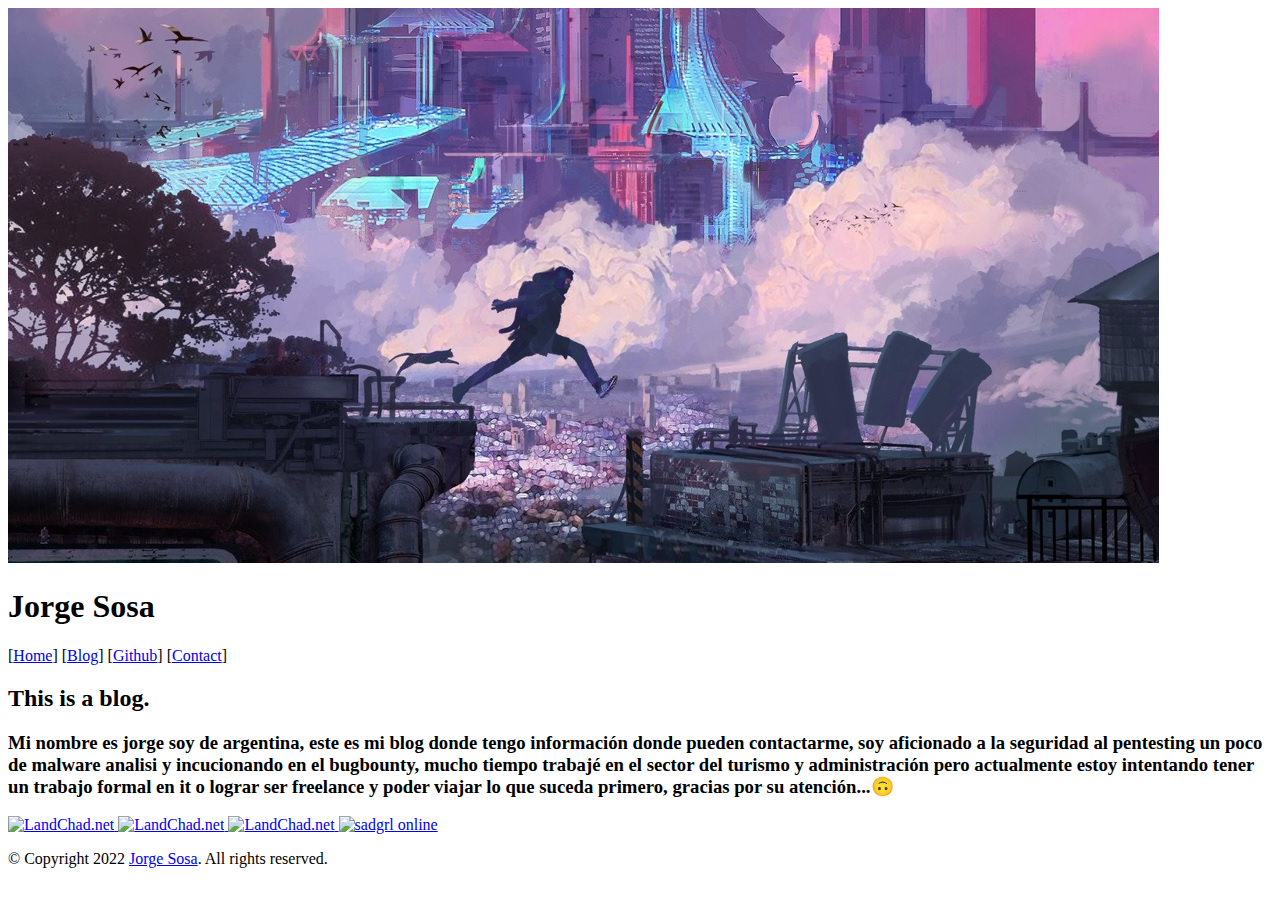
==== index.html @ 14e6935b "add blog" ====
<!DOCTYPE html>
<html lang="en">
  <head>
    <link
      rel="stylesheet"
      href="https://jorgegso.github.io/blog_web/site.css"
    />
    <meta charset="utf-8" />
    <title>MyBlog</title>
  </head>
  <body>
    <header>
      <div id="img-gallery" class="center">
        <img src="/img/bk_home.jpg" alt="" />
      </div>
      <h1 class="center">Jorge <span>Sosa</span></h1>
      <nav>
        <span>[<a href="~/">Home</a>]</span>
        <span>[<a href="~/blog" class="orange">Blog</a>]</span>
        <span
          >[<a href="https://github.com/jorgegso" target="_blank">Github</a
          >]</span
        >
        <span>[<a href="~/contact">Contact</a>]</span>
      </nav>
    </header>
    <section class="section">
      <div class="container">
        <div class="bk_box_text">
          <h2>This is a blog.</h2>
          <h3>
            Mi nombre es jorge soy de argentina, este es mi blog donde tengo
            información donde pueden contactarme, soy aficionado a la seguridad
            al pentesting un poco de malware analisi y incucionando en el
            bugbounty, mucho tiempo trabajé en el sector del turismo y
            administración pero actualmente estoy intentando tener un trabajo
            formal en it o lograr ser freelance y poder viajar lo que suceda
            primero, gracias por su atención...🙃
          </h3>
        </div>
      </div>
    </section>
    <footer>
      <div class="center">
        <a href="https://landchad.net">
          <img
            src="https://landchad.net/pix/landchad.gif"
            target="_blank"
            alt="LandChad.net"
          />
        </a>
        <a href="https://www.freebsd.org">
          <img
            src="https://www.freebsd.org/gifs/power-button.gif"
            target="_blank"
            alt="LandChad.net"
          />
        </a>
        <a href="https://wiby.me">
          <img
            src="https://wiby.me/about/wiby.gif"
            target="_blank"
            alt="LandChad.net"
          />
        </a>
        <a href="https://sadgrl.online/">
          <img
            src="https://sadgrl.online/images/new/button-new.gif"
            target="_blank"
            alt="sadgrl online"
        /></a>
      </div>
      <p id="footer-note" class="center">
        &copy Copyright 2022
        <a href="/">Jorge Sosa</a>. All rights reserved.
      </p>
    </footer>
  </body>
</html>
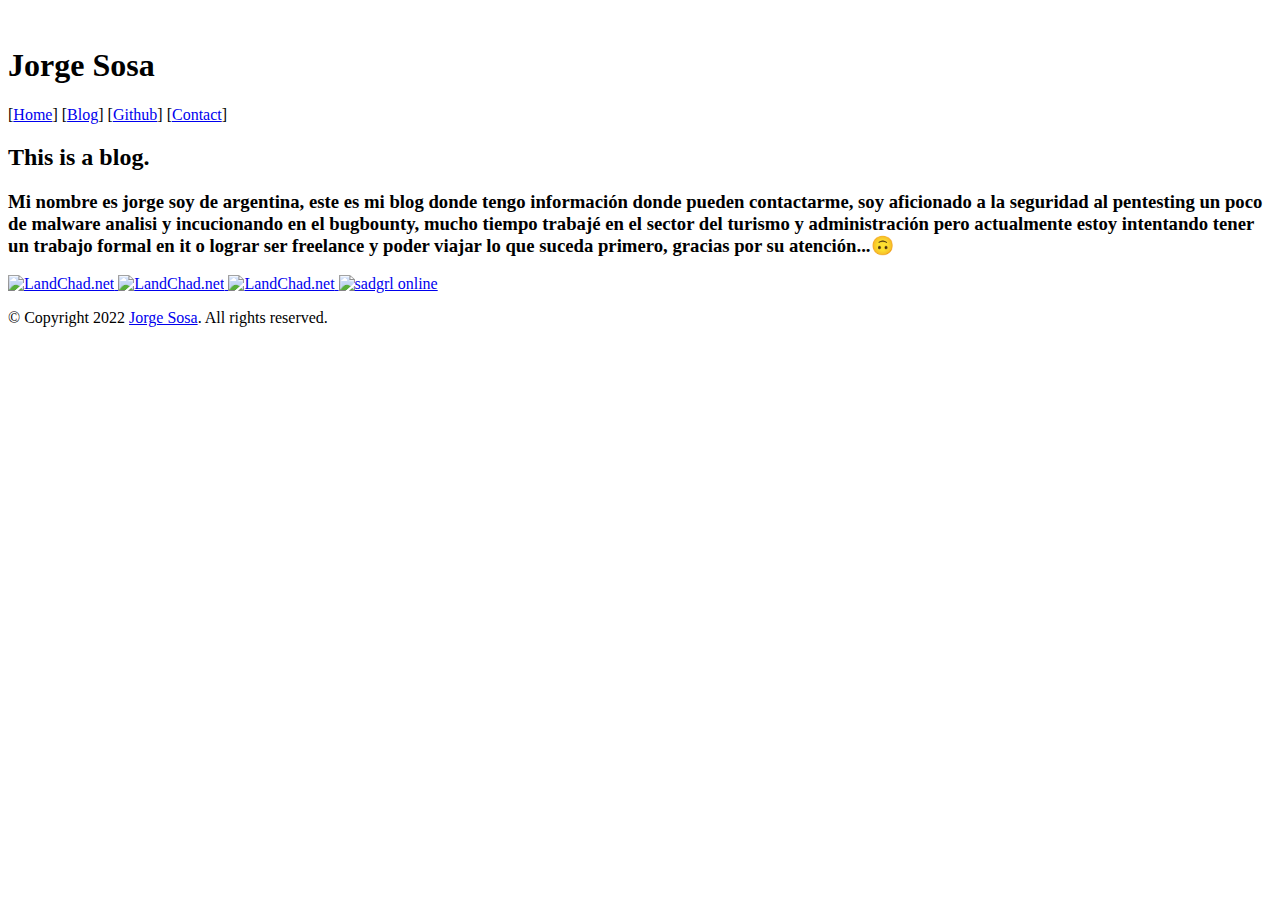
==== commit 8721d010: "Update index.html" ====
--- a/index.html
+++ b/index.html
@@ -3,7 +3,7 @@
   <head>
     <link
       rel="stylesheet"
-      href="https://jorgegso.github.io/blog_web/site.css"
+      href="https://jorgegso.github.io/my_blog/site.css"
     />
     <meta charset="utf-8" />
     <title>MyBlog</title>
@@ -11,17 +11,17 @@
   <body>
     <header>
       <div id="img-gallery" class="center">
-        <img src="/img/bk_home.jpg" alt="" />
+        <img src="https://jorgegso.github.io/my_blog/img/bk_home.jpg" alt="" />
       </div>
       <h1 class="center">Jorge <span>Sosa</span></h1>
       <nav>
-        <span>[<a href="~/">Home</a>]</span>
-        <span>[<a href="~/blog" class="orange">Blog</a>]</span>
+        <span>[<a href="/">Home</a>]</span>
+        <span>[<a href="/blog" class="orange">Blog</a>]</span>
         <span
           >[<a href="https://github.com/jorgegso" target="_blank">Github</a
           >]</span
         >
-        <span>[<a href="~/contact">Contact</a>]</span>
+        <span>[<a href="/contact">Contact</a>]</span>
       </nav>
     </header>
     <section class="section">
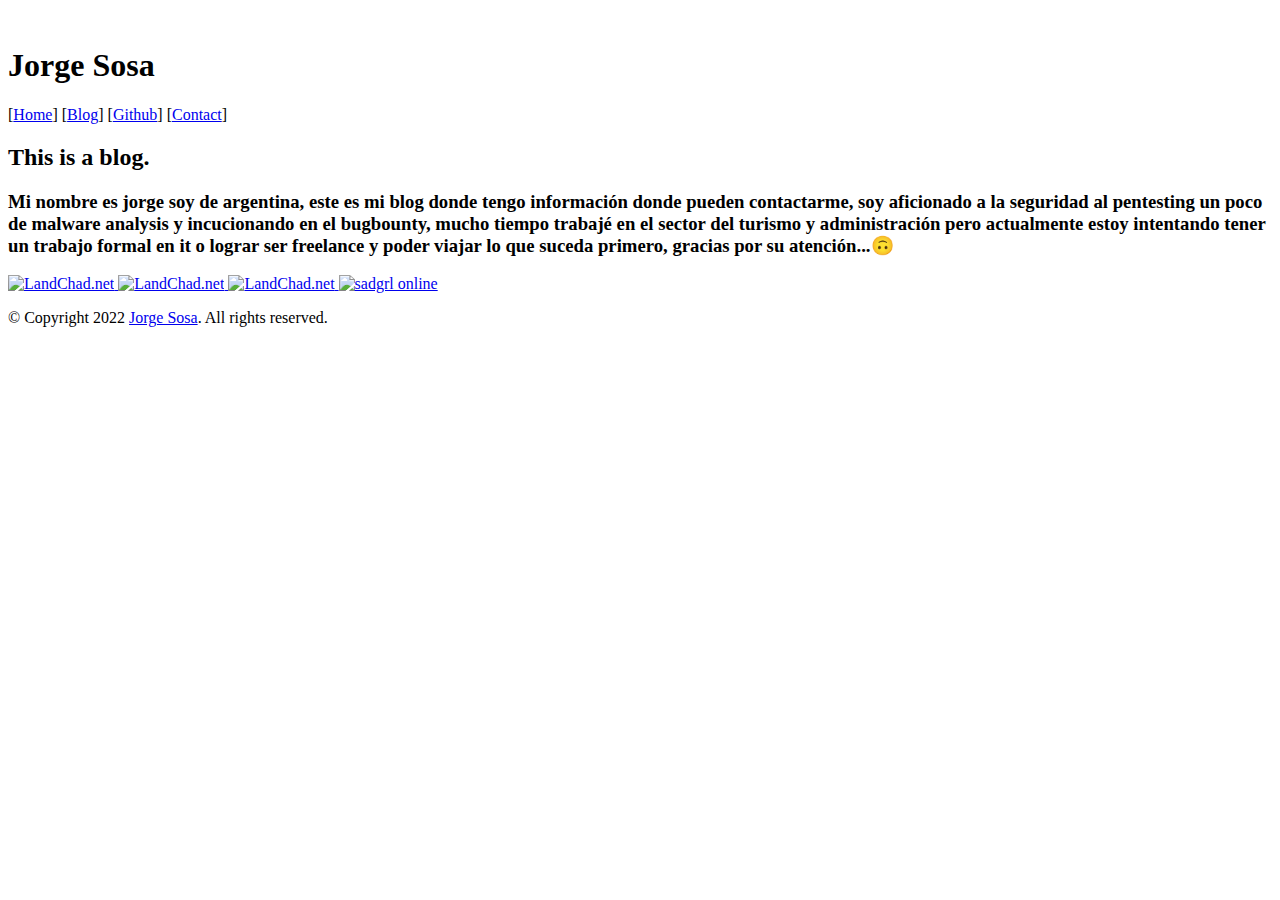
==== commit 43cc47c8: "FDFSF" ====
--- a/index.html
+++ b/index.html
@@ -31,7 +31,7 @@
           <h3>
             Mi nombre es jorge soy de argentina, este es mi blog donde tengo
             información donde pueden contactarme, soy aficionado a la seguridad
-            al pentesting un poco de malware analisi y incucionando en el
+            al pentesting un poco de malware analysis y incucionando en el
             bugbounty, mucho tiempo trabajé en el sector del turismo y
             administración pero actualmente estoy intentando tener un trabajo
             formal en it o lograr ser freelance y poder viajar lo que suceda
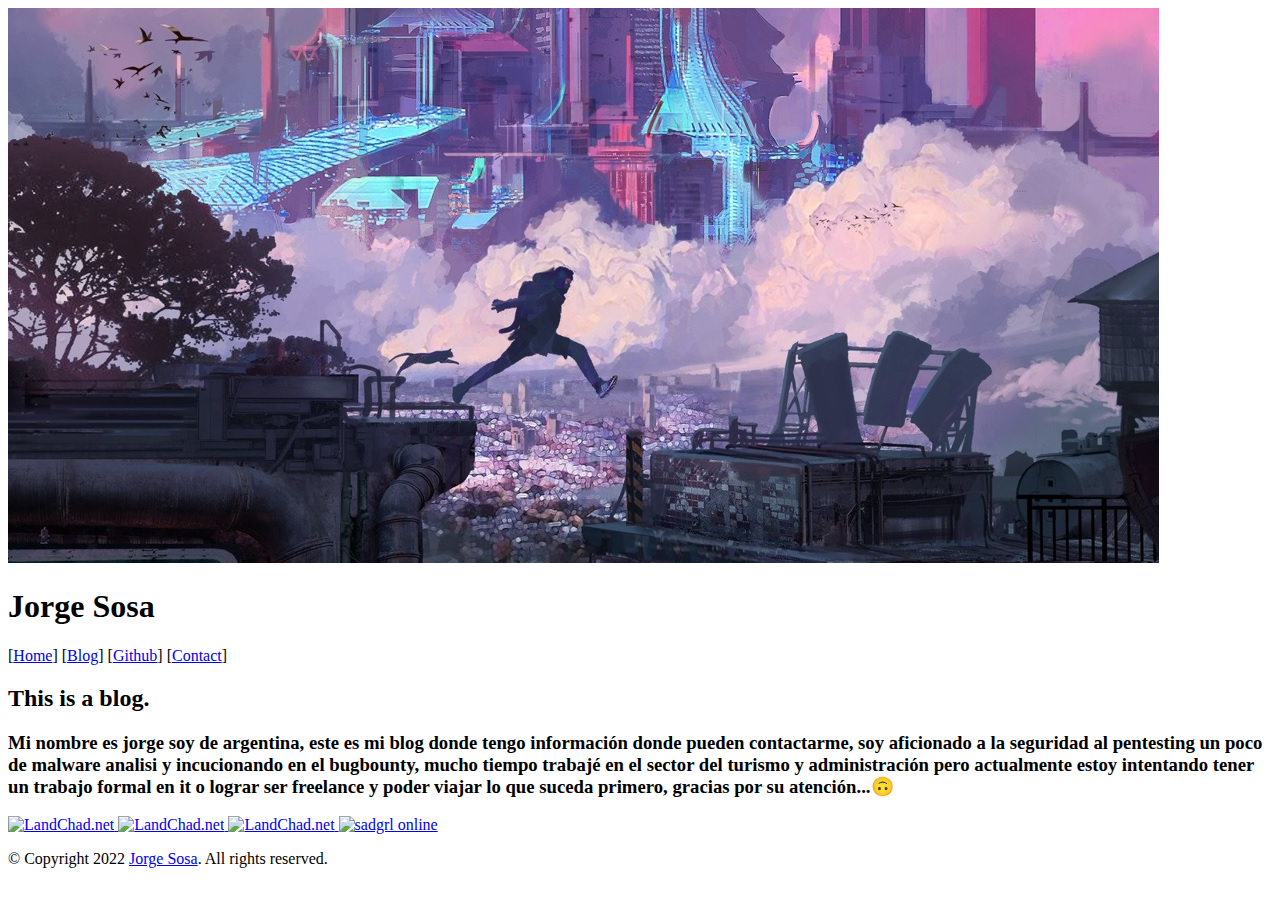
==== commit a7aa8bb8: "add" ====
--- a/index.html
+++ b/index.html
@@ -1,17 +1,14 @@
 <!DOCTYPE html>
 <html lang="en">
   <head>
-    <link
-      rel="stylesheet"
-      href="https://jorgegso.github.io/my_blog/site.css"
-    />
+     <link rel="stylesheet" href="https://jorgegso.github.io/my_blog/site.css"> 
     <meta charset="utf-8" />
     <title>MyBlog</title>
   </head>
   <body>
     <header>
       <div id="img-gallery" class="center">
-        <img src="https://jorgegso.github.io/my_blog/img/bk_home.jpg" alt="" />
+        <img src="/img/bk_home.jpg" alt="" />
       </div>
       <h1 class="center">Jorge <span>Sosa</span></h1>
       <nav>
@@ -26,19 +23,19 @@
     </header>
     <section class="section">
       <div class="container">
-        <div class="bk_box_text">
-          <h2>This is a blog.</h2>
-          <h3>
-            Mi nombre es jorge soy de argentina, este es mi blog donde tengo
-            información donde pueden contactarme, soy aficionado a la seguridad
-            al pentesting un poco de malware analysis y incucionando en el
-            bugbounty, mucho tiempo trabajé en el sector del turismo y
-            administración pero actualmente estoy intentando tener un trabajo
-            formal en it o lograr ser freelance y poder viajar lo que suceda
-            primero, gracias por su atención...🙃
-          </h3>
-        </div>
-      </div>
+<div class="bk_box_text">
+  <h2>This is a blog.</h2>
+  <h3>
+    Mi nombre es jorge soy de argentina, este es mi blog donde tengo información
+    donde pueden contactarme, soy aficionado a la seguridad al pentesting un
+    poco de malware analisi y incucionando en el bugbounty, mucho tiempo trabajé
+    en el sector del turismo y administración pero actualmente estoy intentando
+    tener un trabajo formal en it o lograr ser freelance y poder viajar lo que
+    suceda primero, gracias por su atención...🙃
+  </h3>
+</div>
+
+</div>
     </section>
     <footer>
       <div class="center">
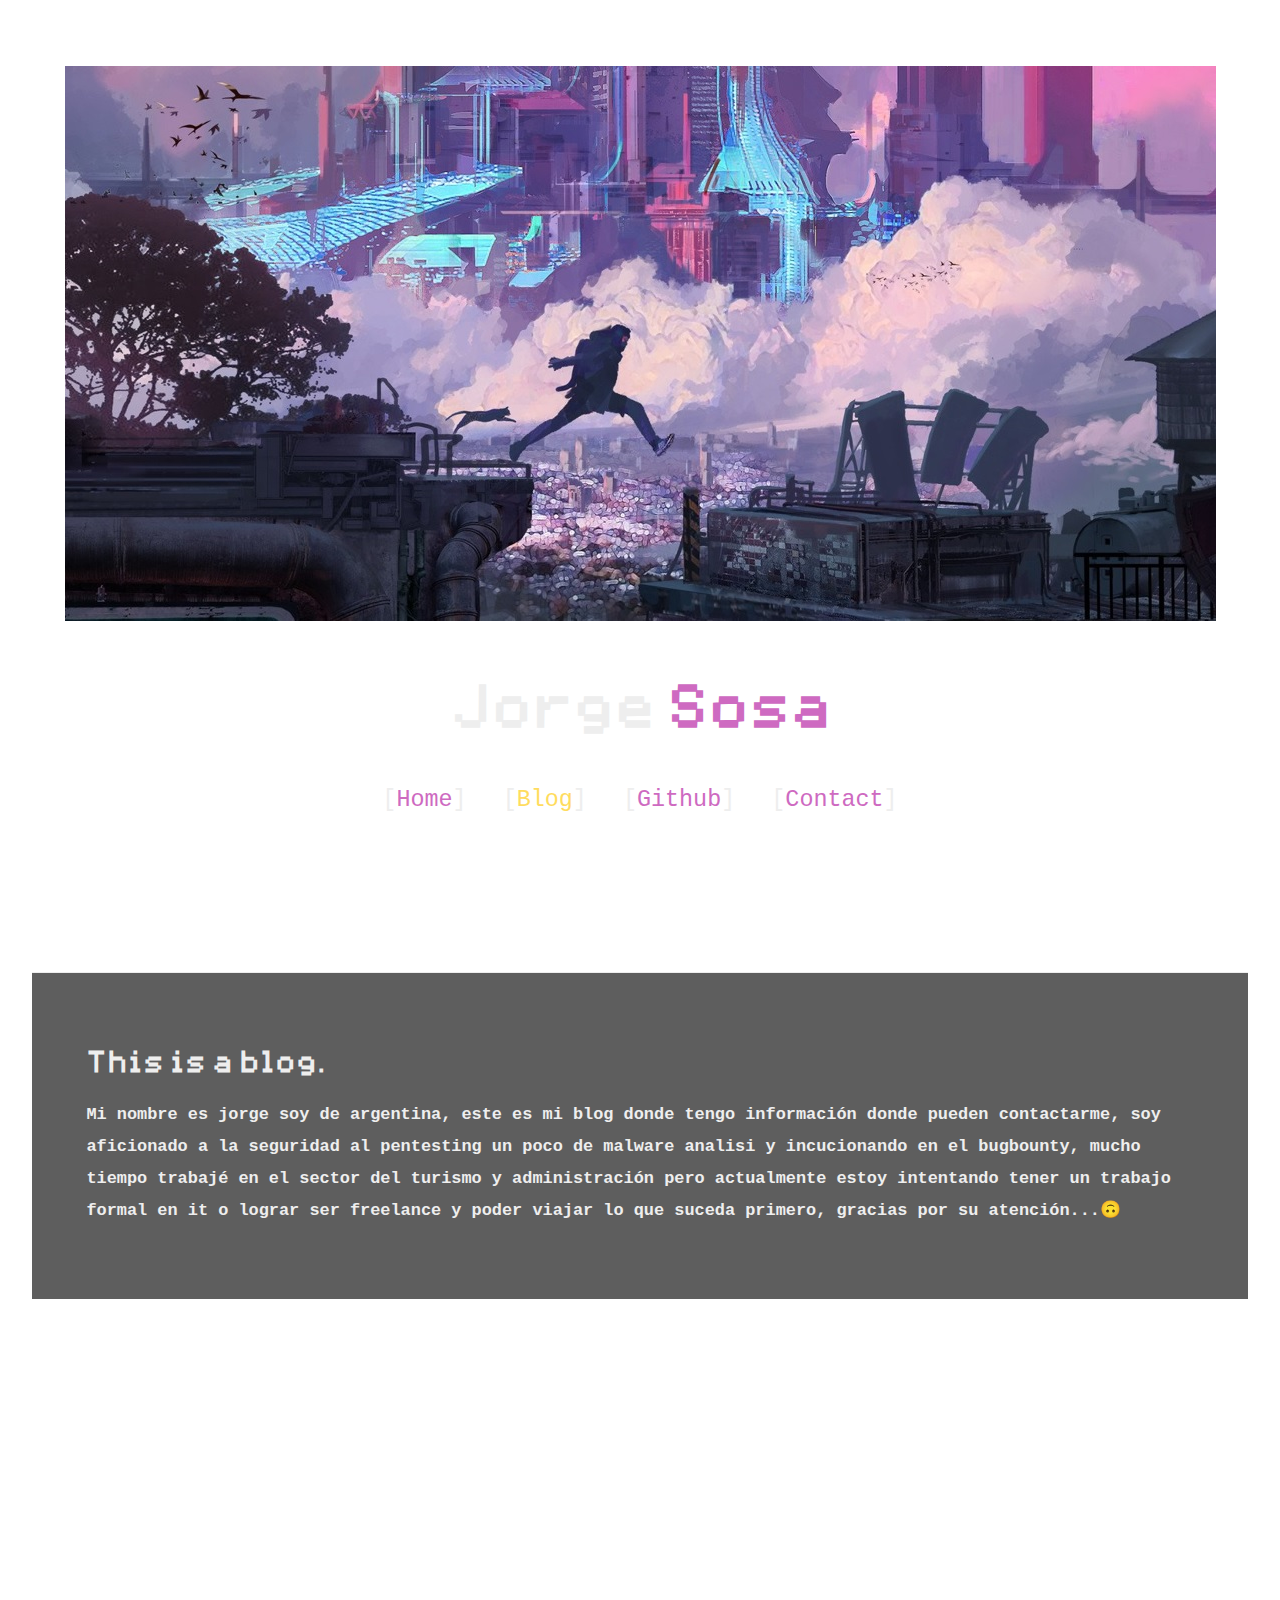
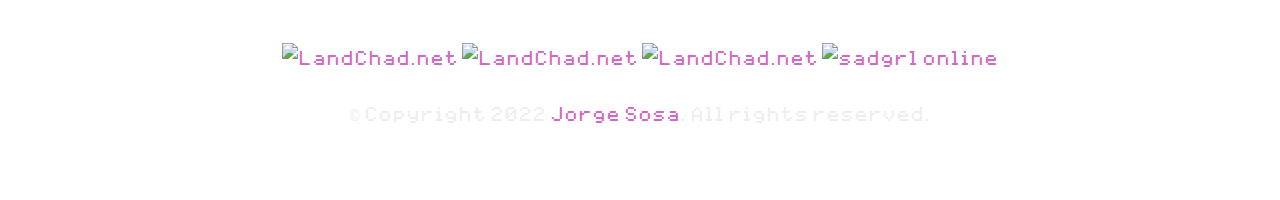
==== commit e33ab4ef: "Update index.html" ====
--- a/index.html
+++ b/index.html
@@ -1,7 +1,7 @@
 <!DOCTYPE html>
 <html lang="en">
   <head>
-     <link rel="stylesheet" href="https://jorgegso.github.io/my_blog/site.css"> 
+     <link rel="stylesheet" href="./site.css"> 
     <meta charset="utf-8" />
     <title>MyBlog</title>
   </head>
@@ -13,12 +13,12 @@
       <h1 class="center">Jorge <span>Sosa</span></h1>
       <nav>
         <span>[<a href="/">Home</a>]</span>
-        <span>[<a href="/blog" class="orange">Blog</a>]</span>
+        <span>[<a href="./blog" class="orange">Blog</a>]</span>
         <span
           >[<a href="https://github.com/jorgegso" target="_blank">Github</a
           >]</span
         >
-        <span>[<a href="/contact">Contact</a>]</span>
+        <span>[<a href="./contact">Contact</a>]</span>
       </nav>
     </header>
     <section class="section">
--- a/site.css
+++ b/site.css
@@ -0,0 +1 @@
+:root{--fg-color: #eeeeee;--bg-color: #000000a1;--color00: #d9b8ce;--color01: #ce6ac1;--color02: #ff86c8;--color03: #ffa3a5;--color04: #ffdc5e;--color05: #ffdc5e;--color06: #fdff8f}@font-face{font-family:"AppleII";src:url("/fonts/AppleII.ttf")}html{font-family:"AppleII", monospace}body{padding:2em;max-width:900px;margin:auto;font-family:"AppleII", monospace;line-height:2em;color:var(--fg-color);background-repeat:repeat;background-image:url("https://images.alphacoders.com/113/1138740.png")}a{text-decoration:none;color:var(--color01)}a:hover{text-decoration:underline;color:var(--color02)}.center{text-align:center;margin-bottom:1.1em;margin-top:1.5em}#header-quote{font-family:"AppleII", monospace;line-height:1.5em;font-size:150%}blockquote span{margin-left:20%}h1,h2,h4,h5,h6{font-family:"AppleII", monospace;color:var(--fg-color)}h1{font-size:2.6em}h2{font-size:1.5em}h3{font-size:1.3em;font-family:monospace}.bk_box_text{background-color:var(--bg-color);padding:3.4em}.bk_box_text li{list-style:square}header{padding:10px}header h1{font-size:300%;font-family:"AppleII", monospace;align-items:center}header h1 span{color:var(--color01)}#img-gallery img{max-width:-webkit-fill-available;max-width:100%;max-width:-moz-available;max-width:-webkit-fill-available;max-width:fill-available;vertical-align:top}nav{padding:6px;margin:11px;text-align:center;margin-bottom:6em;font-size:1.8em;font-family:monospace}nav span{margin:11px}.orange{color:var(--color04)}main{padding:10px;max-width:900px;border-bottom:1px solid var(--color00)}main img{display:block;margin:0 auto;max-width:700px}.blog-heading{text-align:center}#blog-list{padding:10px;margin:10px}#blog-summary{padding:10px}#blog-summary h3{border-bottom:1px solid white;margin-bottom:2px;padding:5px}.subtitle{font-style:italic}#cont-read{color:var(--color05)}footer{padding:20px;margin-top:300px}@media only screen and (max-width: 1700px){body{max-width:1300px;margin:auto}header{border-bottom:1px solid var(--fg-color);margin:auto;float:none;text-align:center}}@media only screen and (max-width: 600px){body{padding:0.5em;font-size:85%}header h1{font-size:150%}h1{font-size:130%}#img-gallery img{max-width:90px}main img{max-width:250px}}
